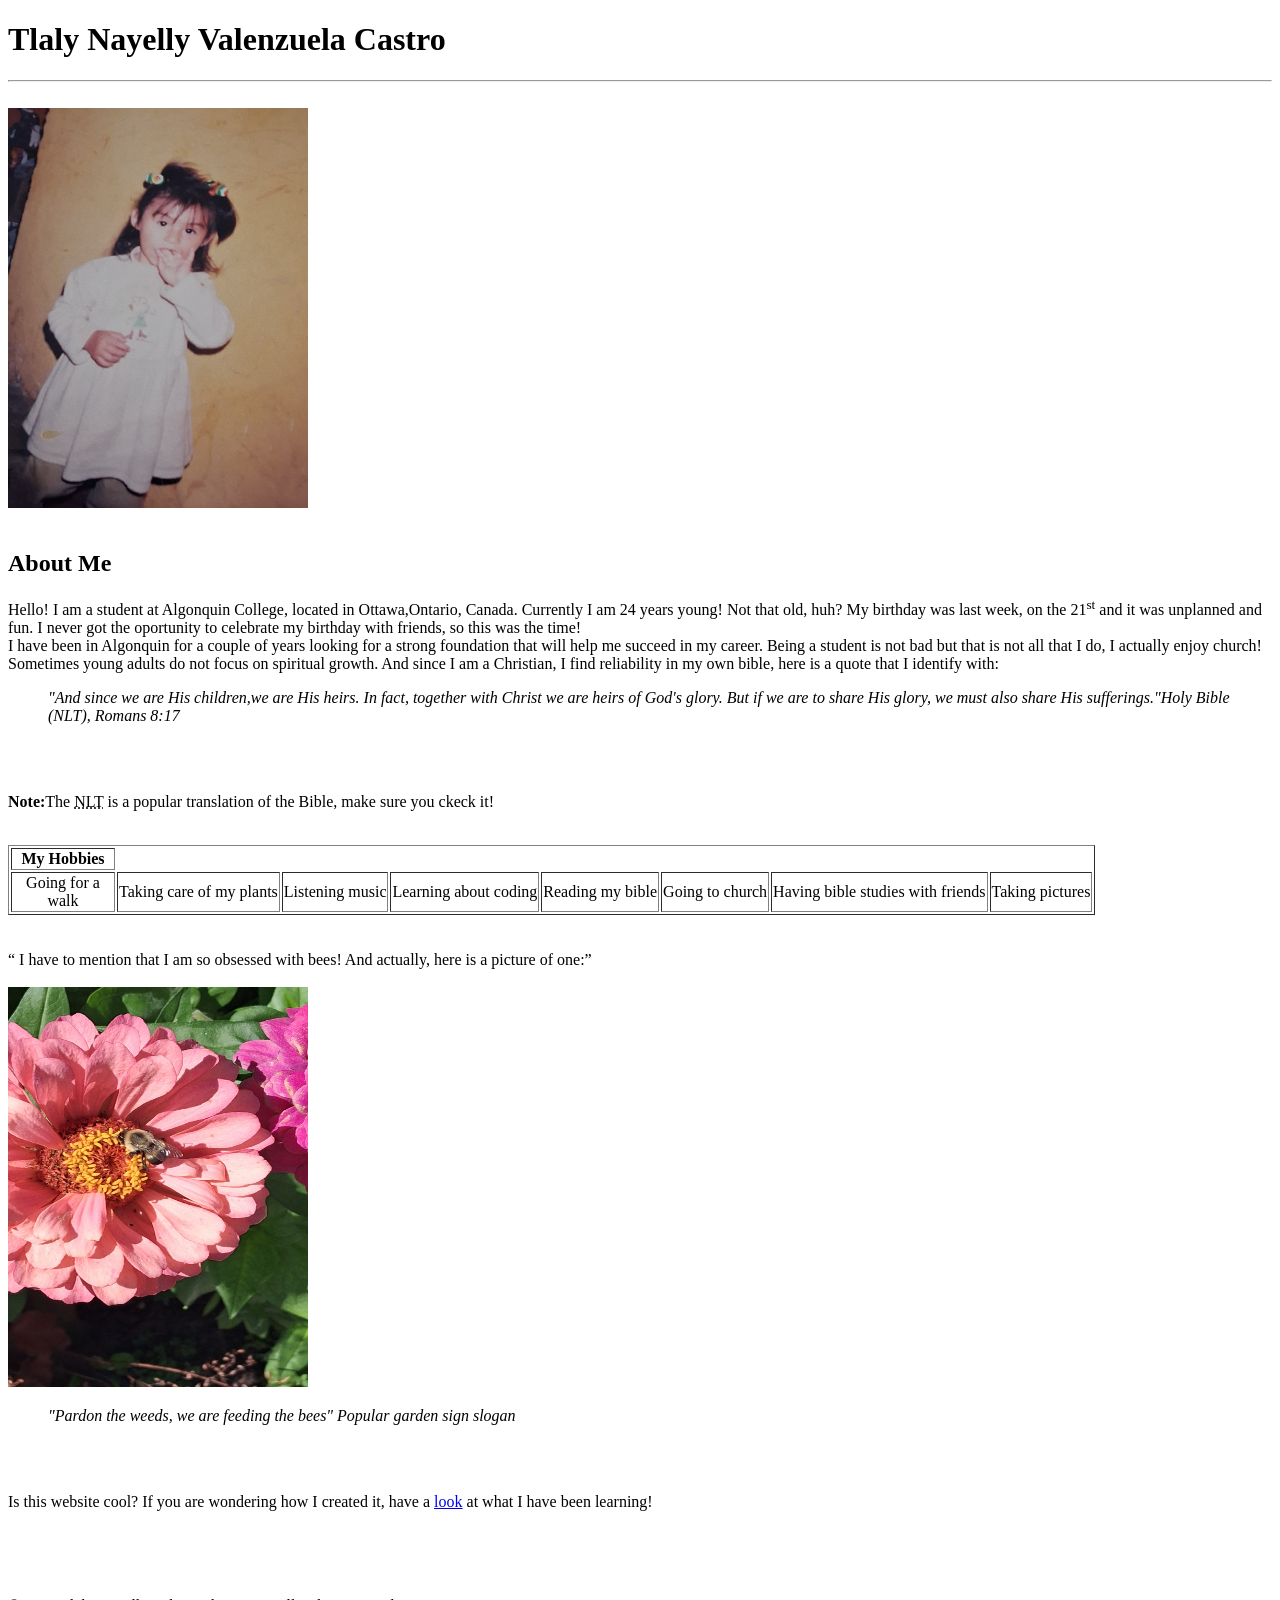
==== html-assignment/index.html @ cd3e72ad "Adds a index.html to the project" ====
<!DOCTYPE html>
<html lang="en">
    <head> 
        <meta charset="UTF-8">
        <title>Tlaly Nayelly Valenzuela Castro</title>
        <link href="css/main.css" rel="stylesheet">
    </head>
      <body>
          <h1 class="site-title">Tlaly Nayelly Valenzuela Castro</h1>
            <hr>
            <br>
            <img src="/images/me.jpg" alt=" This is me when I was small!" width="300" height="400" title=" Little me!">
            <br><br>
                <h2>About Me</h2>
                        <p> Hello! I am a student at Algonquin College, located in Ottawa,Ontario, Canada. 
                            Currently I am 24 years young! Not that old, huh? My birthday was last week, on the 21<sup>st</sup> and it was unplanned and fun. 
                            I never got the oportunity to celebrate my birthday with friends, so this was the time! 
         <br>
      
                            I have been in Algonquin for a couple of years looking for a strong foundation that will help me succeed in my career. Being a student
                            is not bad but that is not all that I do, I actually enjoy church! 
                            Sometimes young adults do not focus on spiritual growth. And since I am a Christian, I find reliability in my own bible, here is a quote that I identify with:</p>
                                
                            <blockquote>
                                <em>  <cite></cite>"And since we are His children,we are His heirs. In fact, together with Christ we are heirs of God's glory. But if we are to share His glory, we must also share His sufferings."</cite>Holy Bible (NLT), Romans 8:17</em>   
                            </blockquote>
         <br><br>  
                         <p><strong> Note:</strong>The <abbr title="New Living Translation">NLT</abbr> is a popular translation of the Bible, make sure you ckeck it!</p>
         <br>
            <table class="table1" border="1">
                <thead>
                    <tr align="center">
                        <th width="100">My Hobbies</th>
                    </tr>
                </thead>
                <tbody> 
                    <tr align="center">
                        <td> Going for a walk</td>
                        <td> Taking care of my plants </td>
                        <td> Listening music</td>
                        <td> Learning about coding</td>
                        <td> Reading my bible</td>
                        <td> Going to church</td>
                        <td> Having bible studies with friends</td>
                        <td> Taking pictures</td>
                        </tr>
                    </tr>
              </tbody>
            </table>
            
         <br><br>
         <q> I have to mention that I am so obsessed with bees! And actually, here is a picture of one:</q>
         <br><br>
         <img src="/images/bee.jpg" alt="This is a bee!" width="300" height="400" title="Bee!">
         

          <blockquote>
             <em> <cite> "Pardon the weeds, we are feeding the bees" </cite>Popular garden sign slogan</em>   
          </blockquote>
         <br><br> 

          <p> Is this website cool? If you are wondering how I created it, have a <a href="https://vale0161.github.io/html-assignment/notes.html">look</a> at what I have been learning!</p>
          <br><br><br> 
  
          <footer>
             <p>&copy; 2026 Tlaly Nayelly Valenzuela Castro. All rights reserved.</p>
          </footer>
      </body>
</html>
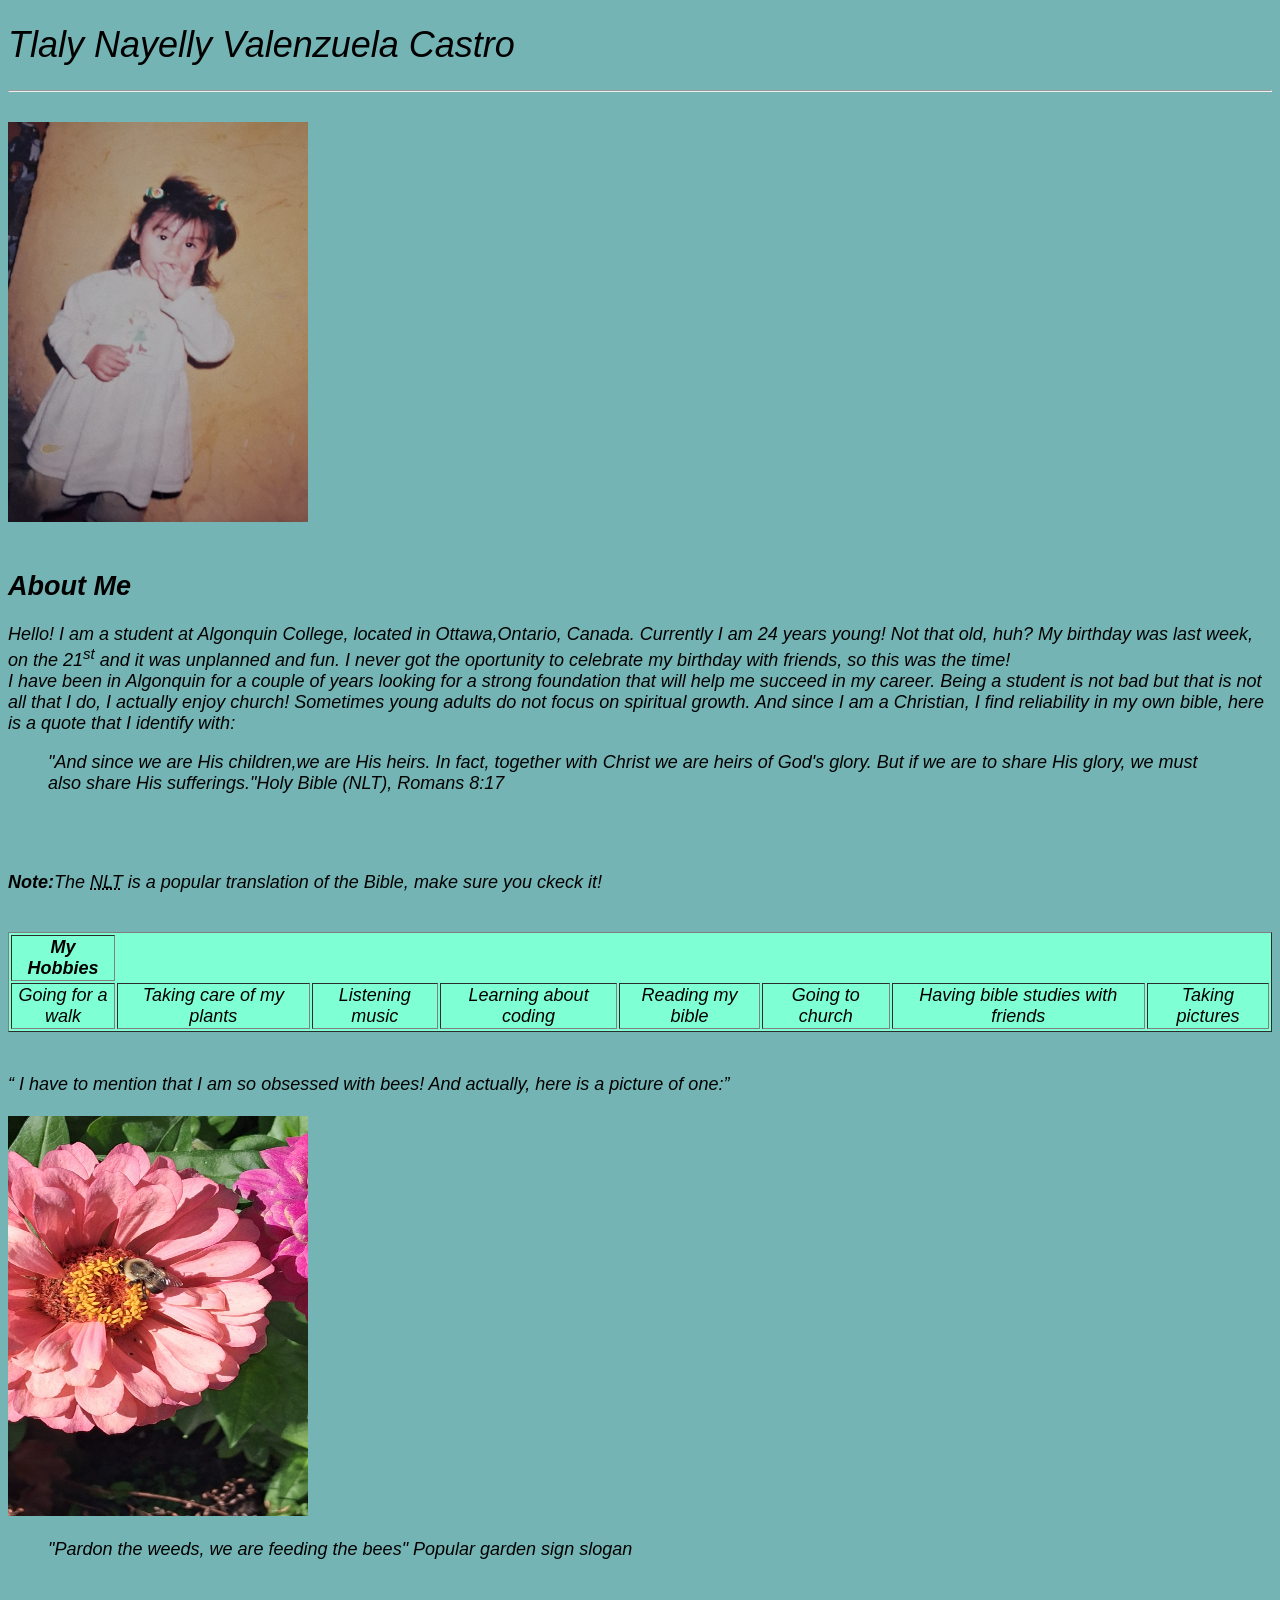
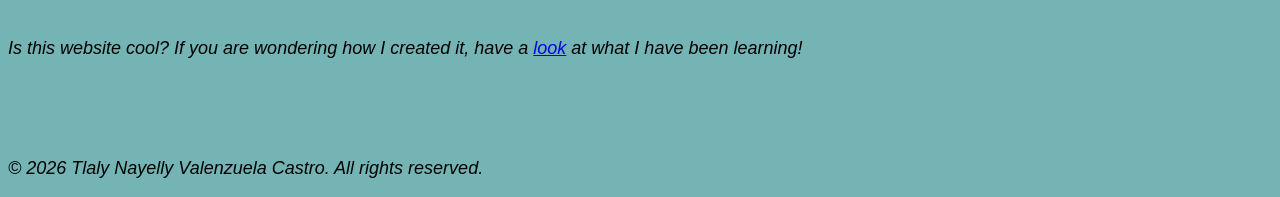
==== commit c788544d: "Adds a main.css to the project" ====
--- a/html-assignment/index.html
+++ b/html-assignment/index.html
@@ -3,7 +3,7 @@
     <head> 
         <meta charset="UTF-8">
         <title>Tlaly Nayelly Valenzuela Castro</title>
-        <link href="css/main.css" rel="stylesheet">
+        <link href="/css/main.css" rel="stylesheet">
     </head>
       <body>
           <h1 class="site-title">Tlaly Nayelly Valenzuela Castro</h1>
--- a/css/main.css
+++ b/css/main.css
@@ -0,0 +1,20 @@
+body{ 
+    font-family: Helvetica, sans-serif;
+    font-style: italic;
+    font-size: 18px;
+}
+
+body{ 
+    background-color: rgb(116, 180, 180)
+}
+
+.site-title{
+    font-family: Verdana, Geneva, Tahoma, sans-serif;
+    font-weight: lighter;
+    
+}
+
+.table1{ 
+    background-color: aquamarine;
+
+}
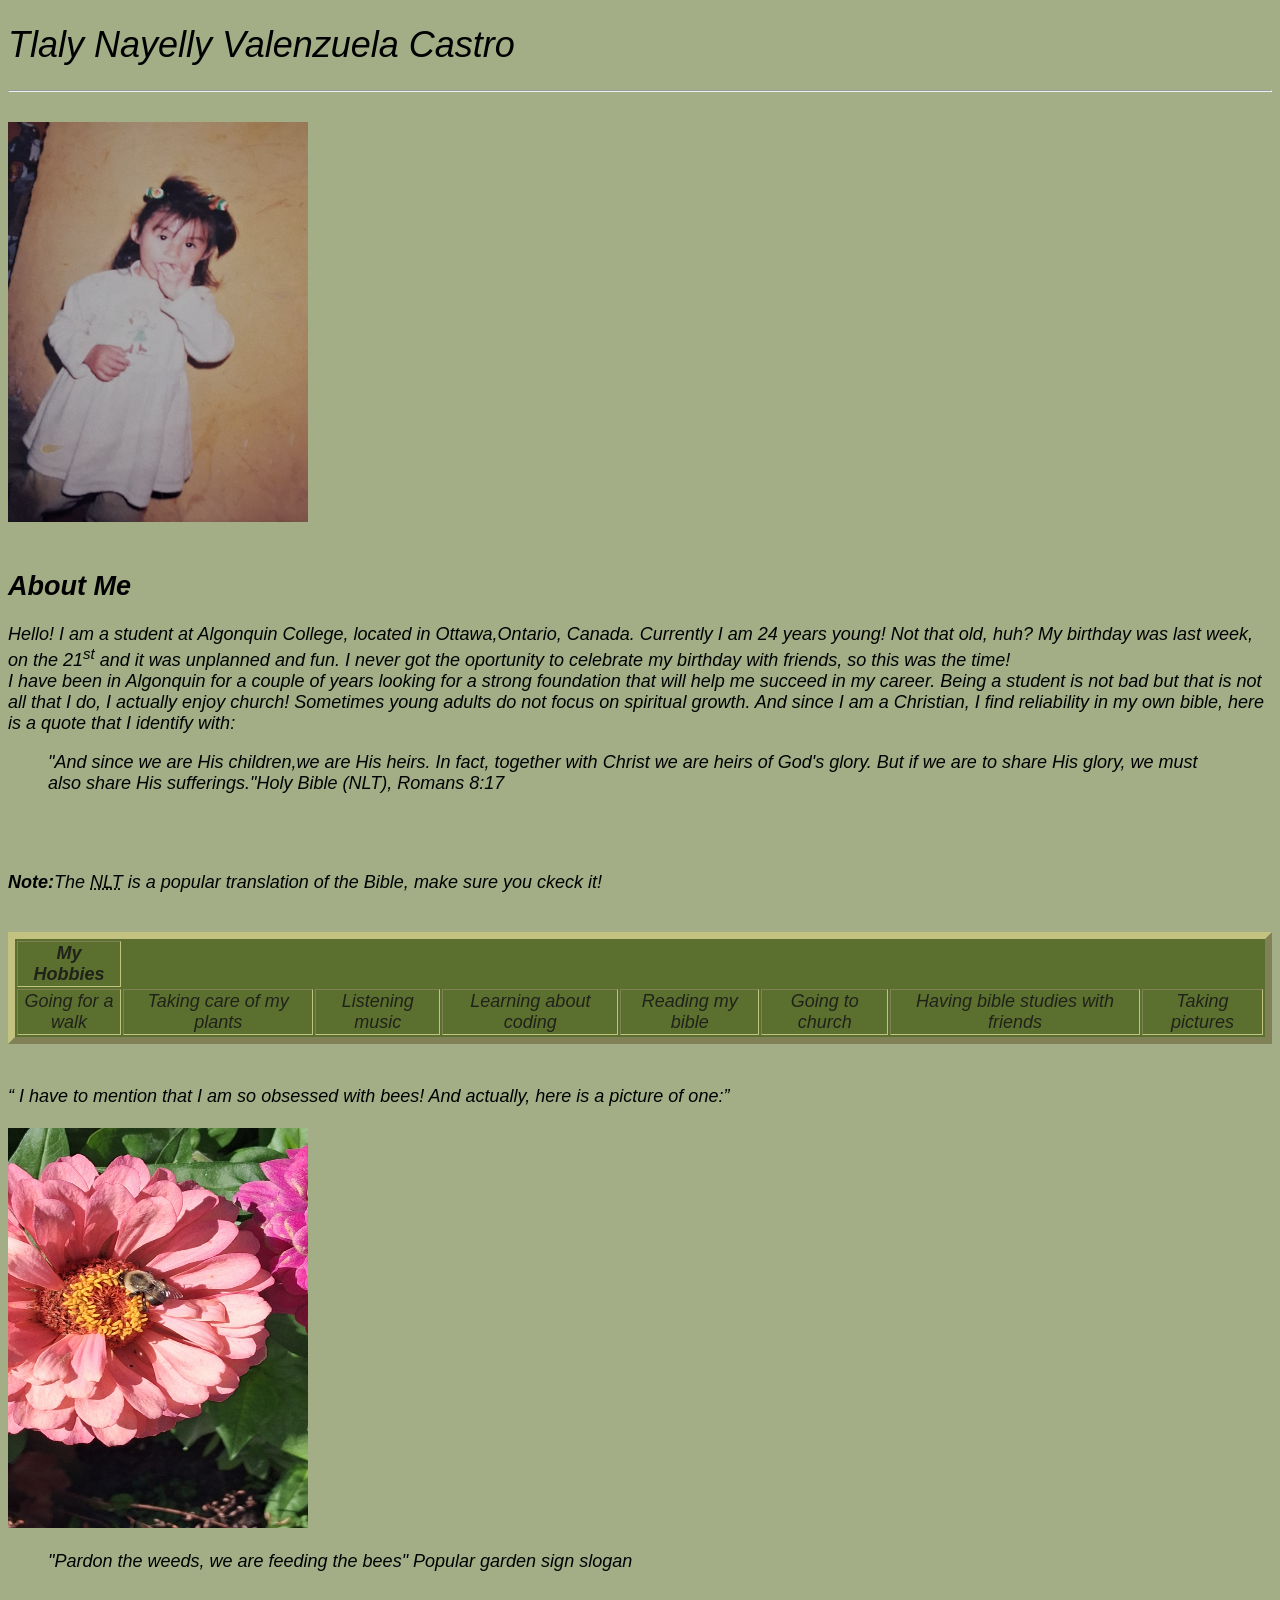
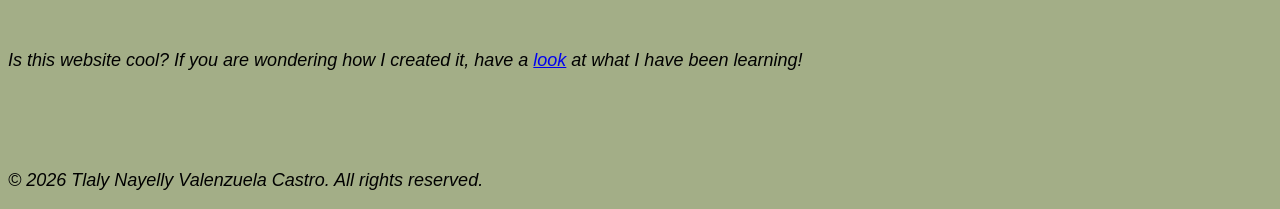
==== commit f907c9a1: "Adds a index.html to the project" ====
--- a/html-assignment/index.html
+++ b/html-assignment/index.html
@@ -9,7 +9,7 @@
           <h1 class="site-title">Tlaly Nayelly Valenzuela Castro</h1>
             <hr>
             <br>
-            <img src="/images/me.jpg" alt=" This is me when I was small!" width="300" height="400" title=" Little me!">
+            <img id="my-image" src="/images/me.jpg" alt=" This is me when I was small!" width="300" height="400" title=" Little me!">
             <br><br>
                 <h2>About Me</h2>
                         <p> Hello! I am a student at Algonquin College, located in Ottawa,Ontario, Canada. 
--- a/css/main.css
+++ b/css/main.css
@@ -1,11 +1,13 @@
 body{ 
-    font-family: Helvetica, sans-serif;
+    font-family:'Lucida Sans', 'Lucida Sans Regular', 'Lucida Grande', 'Lucida Sans Unicode', Geneva, Verdana, sans-serif;
     font-style: italic;
     font-size: 18px;
+    font-weight: lighter;
+    
 }
 
 body{ 
-    background-color: rgb(116, 180, 180)
+    background-color: rgb(163, 174, 135)
 }
 
 .site-title{
@@ -15,6 +17,15 @@
 }
 
 .table1{ 
-    background-color: aquamarine;
+    background-color: rgb(74, 97, 24);
+    opacity: 0.8;
+    border-color: rgb(204, 201, 128);
+    border-width: 0.2cm;
+    text-align: center;
 
-}+}
+
+#my-image { 
+    box-shadow:0,0;
+}
+
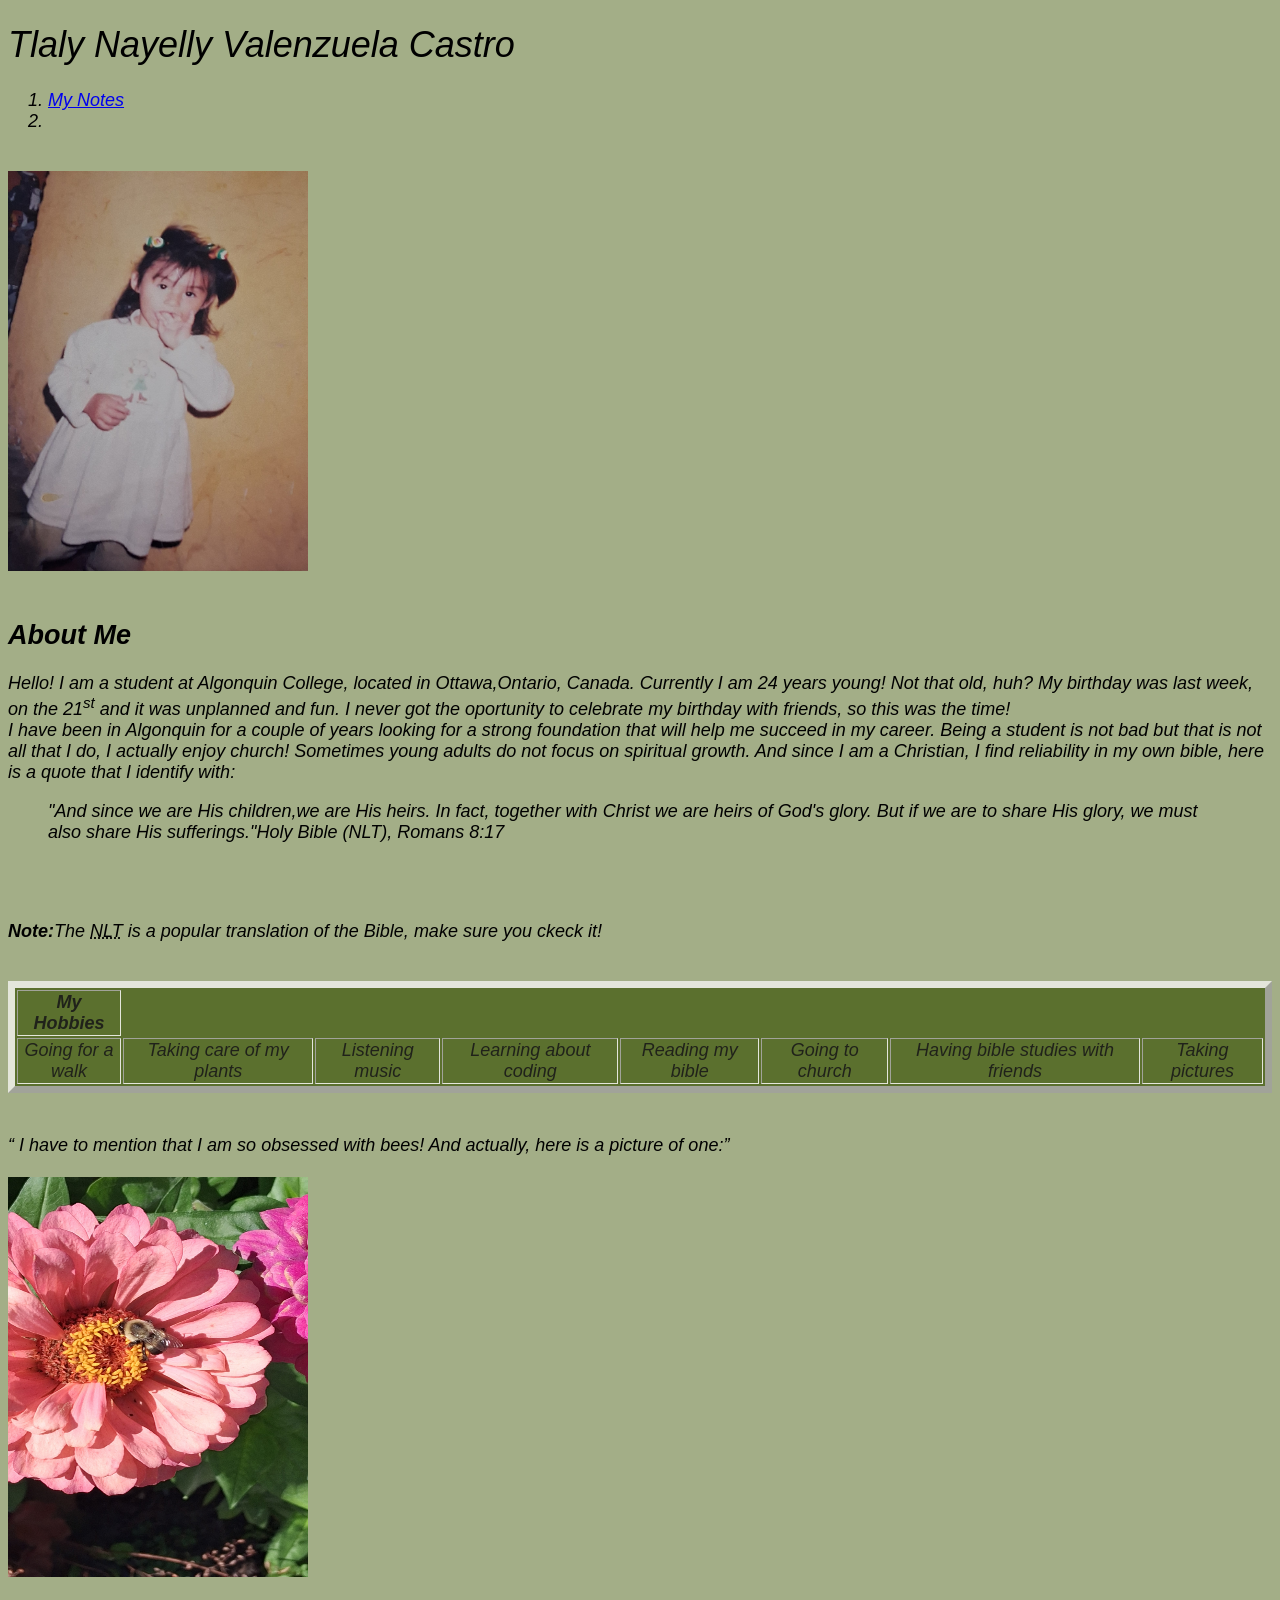
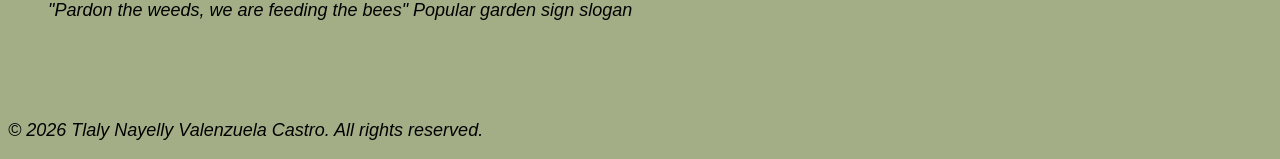
==== commit c66e4a65: "Adds a index.html to the project" ====
--- a/html-assignment/index.html
+++ b/html-assignment/index.html
@@ -5,9 +5,14 @@
         <title>Tlaly Nayelly Valenzuela Castro</title>
         <link href="/css/main.css" rel="stylesheet">
     </head>
-      <body>
+      <body id="htmlB">
           <h1 class="site-title">Tlaly Nayelly Valenzuela Castro</h1>
-            <hr>
+          <nav class="navbar"> 
+            <ol> 
+                <li><a href="https://vale0161.github.io/html-assignment/notes.html">My Notes </a></li>
+                <li><a href=""> </a></li>
+            </ol>
+          </nav>
             <br>
             <img id="my-image" src="/images/me.jpg" alt=" This is me when I was small!" width="300" height="400" title=" Little me!">
             <br><br>
@@ -57,9 +62,6 @@
           <blockquote>
              <em> <cite> "Pardon the weeds, we are feeding the bees" </cite>Popular garden sign slogan</em>   
           </blockquote>
-         <br><br> 
-
-          <p> Is this website cool? If you are wondering how I created it, have a <a href="https://vale0161.github.io/html-assignment/notes.html">look</a> at what I have been learning!</p>
           <br><br><br> 
   
           <footer>
--- a/css/main.css
+++ b/css/main.css
@@ -1,4 +1,4 @@
-body{ 
+#htmlB{ 
     font-family:'Lucida Sans', 'Lucida Sans Regular', 'Lucida Grande', 'Lucida Sans Unicode', Geneva, Verdana, sans-serif;
     font-style: italic;
     font-size: 18px;
@@ -6,7 +6,7 @@
     
 }
 
-body{ 
+#htmlB{ 
     background-color: rgb(163, 174, 135)
 }
 
@@ -19,13 +19,10 @@
 .table1{ 
     background-color: rgb(74, 97, 24);
     opacity: 0.8;
-    border-color: rgb(204, 201, 128);
+    border-color: rgb(245, 245, 241);
     border-width: 0.2cm;
     text-align: center;
 
 }
 
-#my-image { 
-    box-shadow:0,0;
-}
 
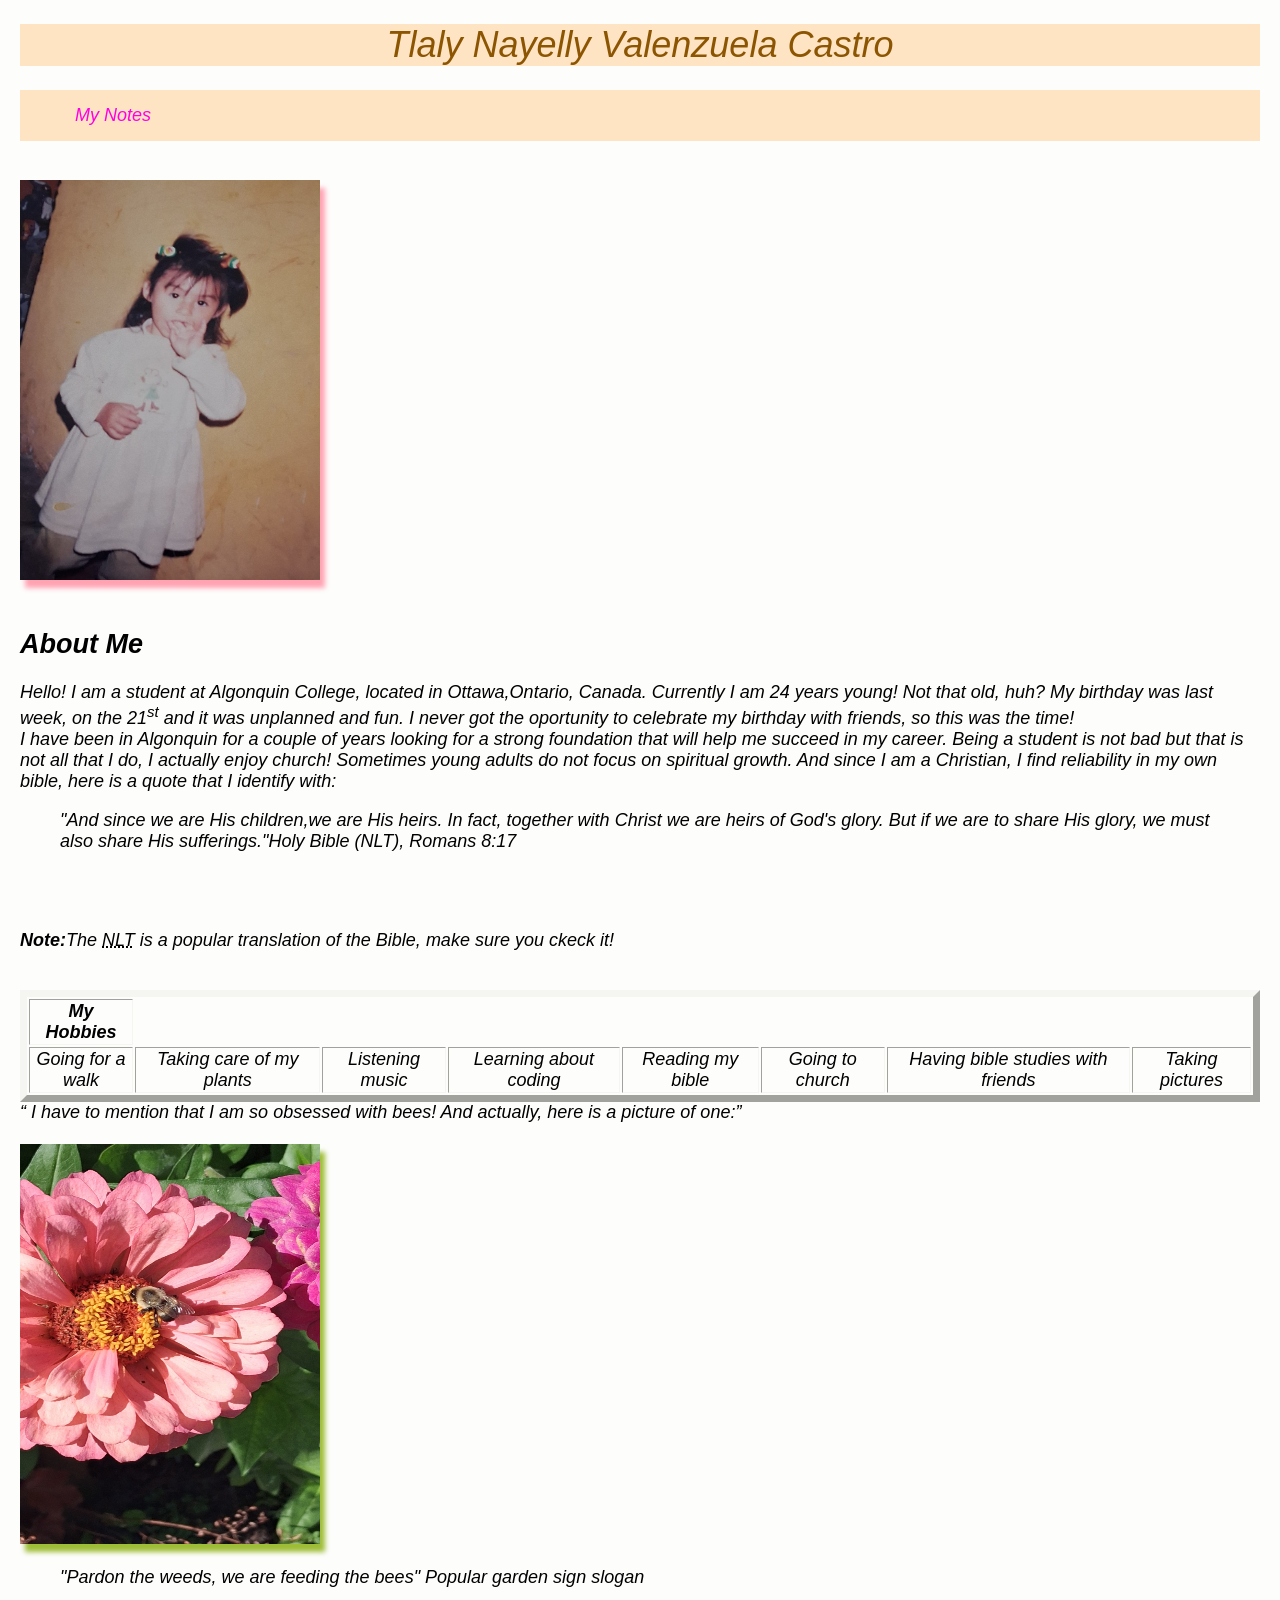
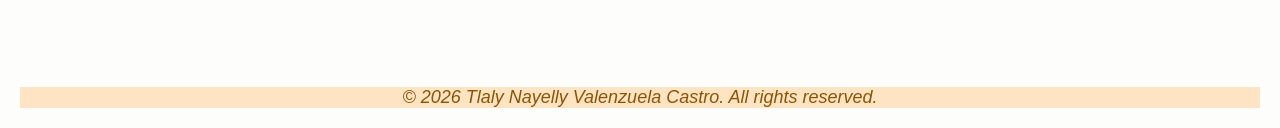
==== commit 13973503: "Adds a main.css to the project" ====
--- a/html-assignment/index.html
+++ b/html-assignment/index.html
@@ -56,7 +56,7 @@
          <br><br>
          <q> I have to mention that I am so obsessed with bees! And actually, here is a picture of one:</q>
          <br><br>
-         <img src="/images/bee.jpg" alt="This is a bee!" width="300" height="400" title="Bee!">
+         <img class="i" src="/images/bee.jpg" alt="This is a bee!" width="300" height="400" title="Bee!">
          
 
           <blockquote>
--- a/css/main.css
+++ b/css/main.css
@@ -3,26 +3,63 @@
     font-style: italic;
     font-size: 18px;
     font-weight: lighter;
+    margin: 20px;
+    background-color: rgb(253, 253, 252)
+
+}
+#notes{ 
+    background-color: rgb(248, 245, 241);
+    margin: 20px;
+    font-family:'Lucida Sans', 'Lucida Sans Regular', 'Lucida Grande', 'Lucida Sans Unicode', Geneva, Verdana, sans-serif;
+    font-style: italic;
+    font-size: 18px;
+    font-weight: lighter;
+}
+.site-title,footer{
+    font-family: Verdana, Geneva, Tahoma, sans-serif;
+    font-weight: lighter;
+    color: rgb(140, 85, 2);
+    background-color: bisque;
+    text-align: center;
     
 }
+#my-image{
+    box-shadow: 5px 8px 5px;
+    color:rgb(255, 162, 178)
 
-#htmlB{ 
-    background-color: rgb(163, 174, 135)
 }
-
-.site-title{
-    font-family: Verdana, Geneva, Tahoma, sans-serif;
-    font-weight: lighter;
-    
+.i { 
+    box-shadow: 5px 8px 5px;
+    color: rgb(158, 189, 54)
 }
-
 .table1{ 
-    background-color: rgb(74, 97, 24);
-    opacity: 0.8;
+    float:right;
     border-color: rgb(245, 245, 241);
     border-width: 0.2cm;
     text-align: center;
 
 }
 
+.table1:nth-child{
+    text-decoration: square;
+}
+.navbar ol{
+    list-style-type: none;
+    background-color: bisque;
+    overflow: hidden;
+    padding: none;
 
+}
+.navbar a{ 
+    color: rgb(255, 0, 225);
+    text-decoration: none;
+    padding: 15px;
+    display: block;
+    text-align: center;
+}
+.navbar a:hover{
+    background-color: rgb(240, 198, 147);
+}
+.navbar li{
+    float: left;
+}
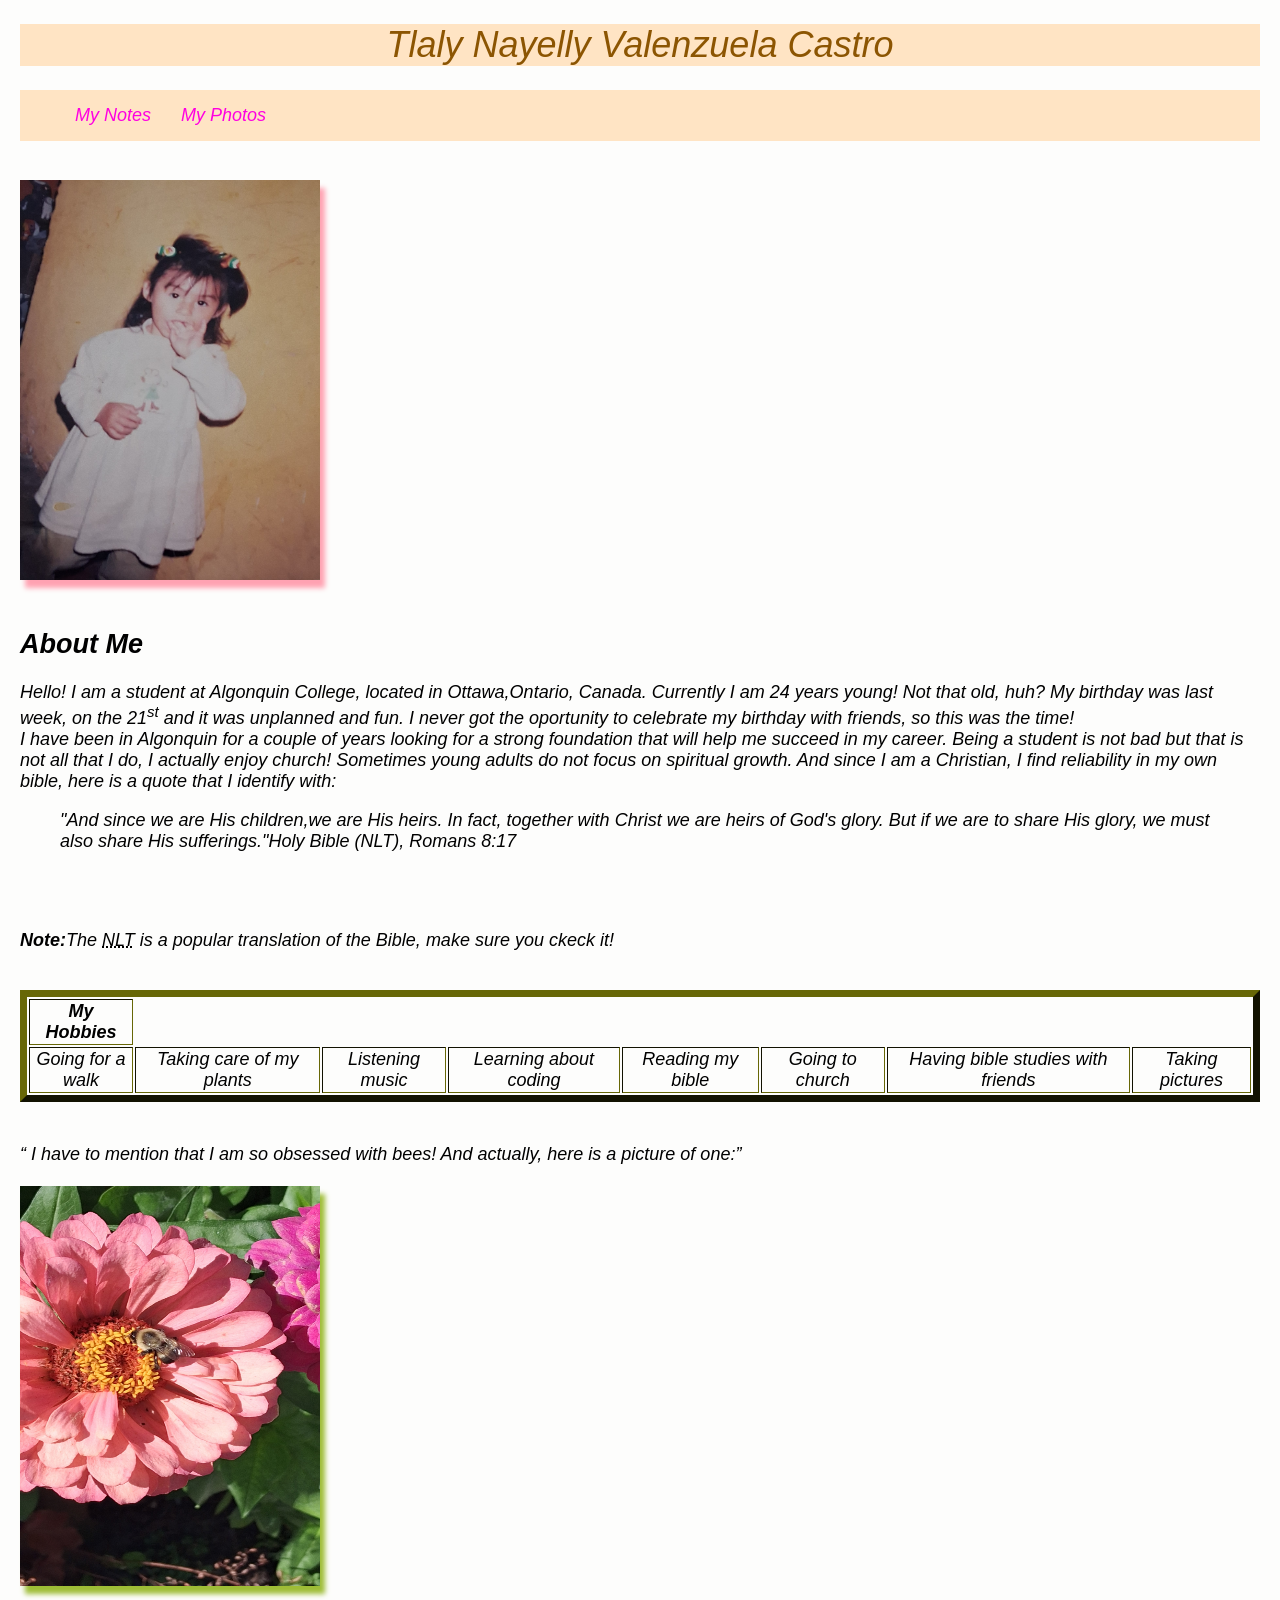
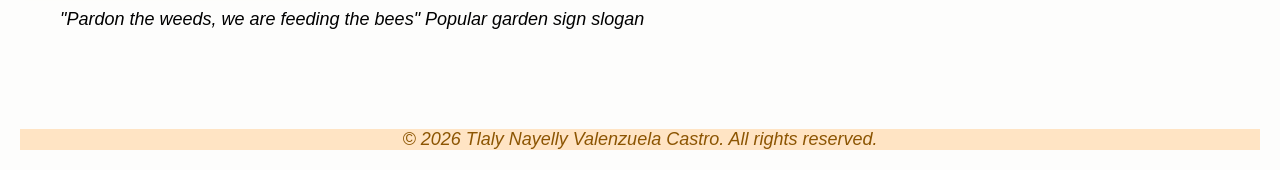
==== commit 45ce09d5: "Adds a index.html to the project" ====
--- a/html-assignment/index.html
+++ b/html-assignment/index.html
@@ -10,7 +10,7 @@
           <nav class="navbar"> 
             <ol> 
                 <li><a href="https://vale0161.github.io/html-assignment/notes.html">My Notes </a></li>
-                <li><a href=""> </a></li>
+                <li><a href="http://vale0161.github.io/html-assignment/photos.html">My Photos </a></li>
             </ol>
           </nav>
             <br>
--- a/css/main.css
+++ b/css/main.css
@@ -33,15 +33,20 @@
     color: rgb(158, 189, 54)
 }
 .table1{ 
-    float:right;
-    border-color: rgb(245, 245, 241);
+    
+    border-color: rgb(103, 103, 6);
     border-width: 0.2cm;
     text-align: center;
 
 }
+th{
+    text-align: center;
+    padding: none;
+}
 
-.table1:nth-child{
-    text-decoration: square;
+#b>dt{
+
+    background-color: aqua;
 }
 .navbar ol{
     list-style-type: none;
